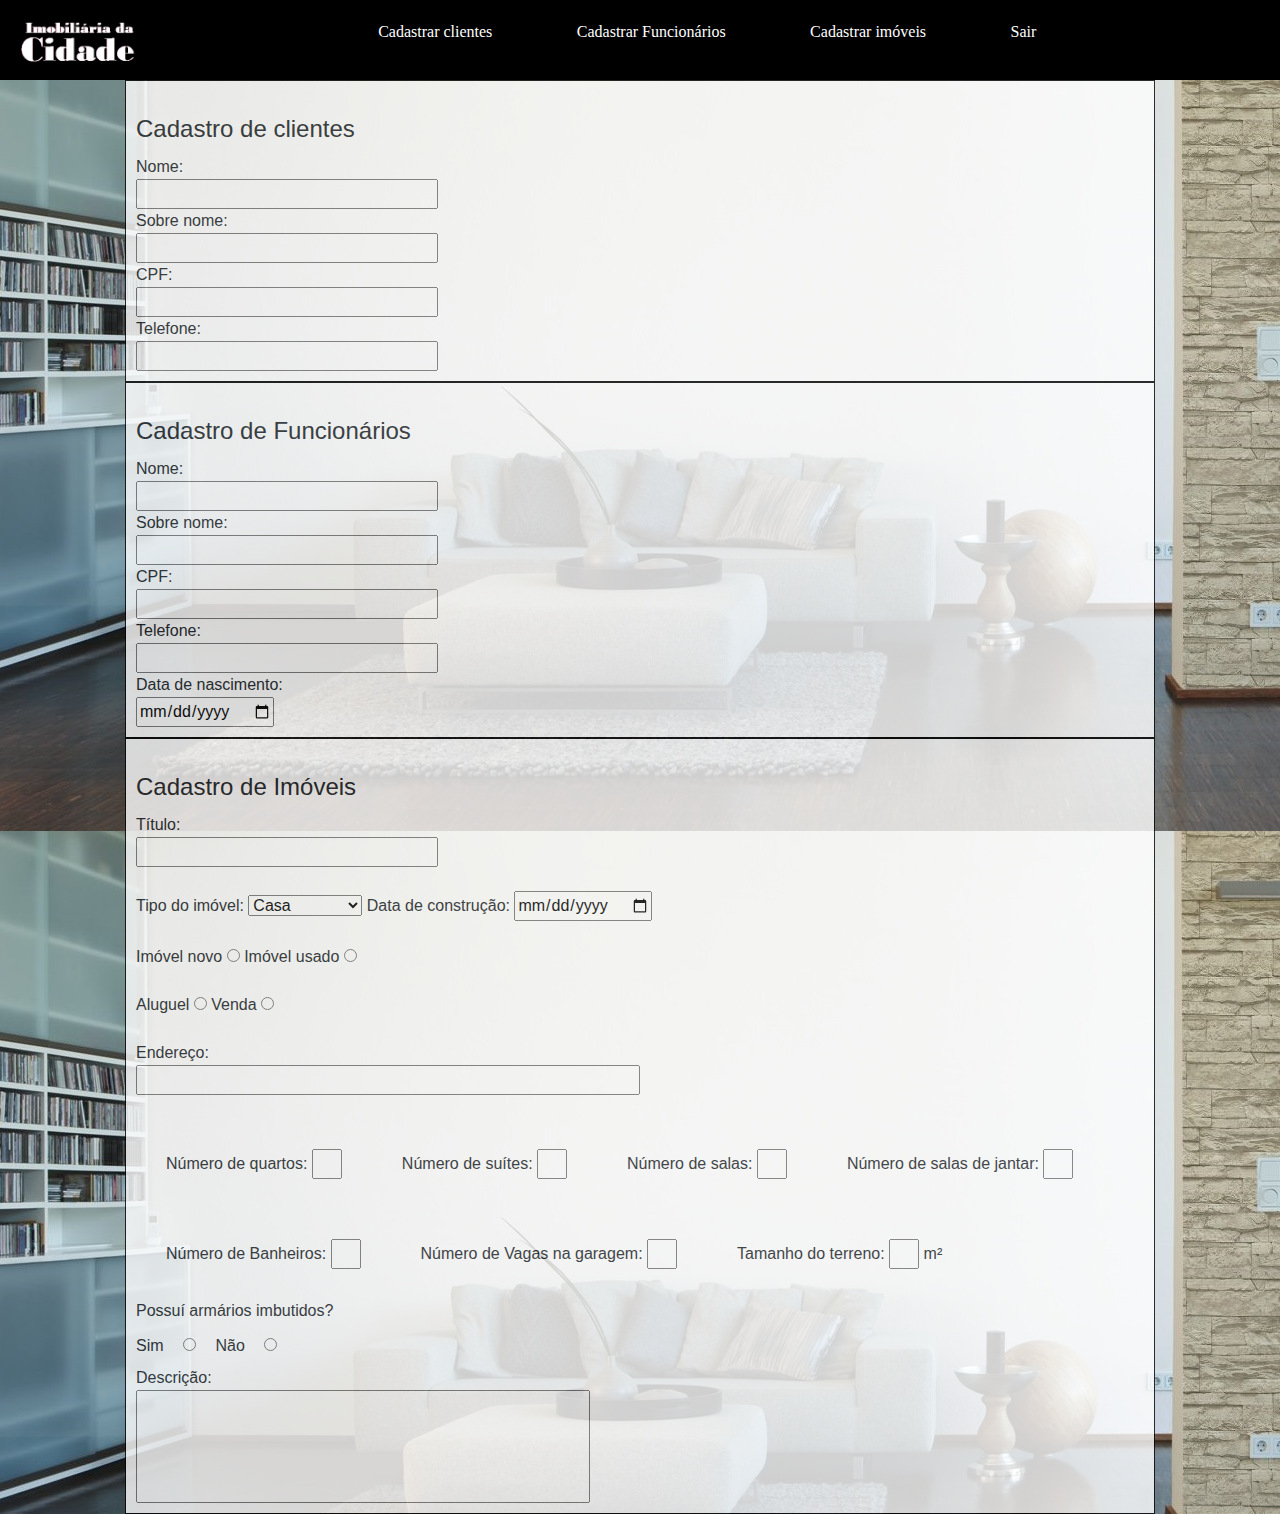
==== acessoRestrito.html @ 577b759a ".." ====
<!DOCTYPE html>
<html lang="en" xmlns="http://www.w3.org/1999/html" xmlns="http://www.w3.org/1999/html">
<head>
    <meta charset="UTF-8">
    <title>Acesso Liberado</title>
    <meta name="viewport" content="width=device-width, initial-scale=1">
    <link rel="stylesheet" href="https://maxcdn.bootstrapcdn.com/bootstrap/4.1.3/css/bootstrap.min.css">
    <script src="https://ajax.googleapis.com/ajax/libs/jquery/3.3.1/jquery.min.js"></script>
    <script src="https://cdnjs.cloudflare.com/ajax/libs/popper.js/1.14.3/umd/popper.min.js"></script>
    <script src="https://maxcdn.bootstrapcdn.com/bootstrap/4.1.3/js/bootstrap.min.js"></script>
    <link rel="stylesheet" href="css/acessoRestritoCSS.css">
    <link rel="stylesheet" href="css/indexCSS.css">
</head>
<body>
<nav>
    <img src="css/img/Imagem1.png" id="logo">
    <div>
        <thead>
        <tr>
            <th><a href="#clientes">Cadastrar clientes</a></th>
            <th><a href="#funcionarios">Cadastrar Funcionários</a></th>
            <th><a href="#imóveis">Cadastrar imóveis</a></th>
            <th><a href="#">Sair</a></th>
        </tr>
        </thead>
    </div>
</nav>
    <div class="container">
        <div id = "clientes">
            <form action="acessoRestrito.html">
                <fieldset>
                    <legend>Cadastro de clientes</legend>
                    <div>
                        Nome:
                        <br>
                        <input type="text" name="nome" style="width: 30%">
                    </div>
                    <div>
                        Sobre nome:
                        <br>
                        <input type="text" name="sobreNome" style="width: 30%">
                    </div>
                    <div>
                        CPF:
                        <br>
                        <input type="number" name="cpf" style="width: 30%" maxlength="11">
                    </div>
                    <div>
                        Telefone:
                        <br>
                        <input type="tel" name="telefone" style="width: 30%">
                    </div>
                </fieldset>
            </form>
        </div>

            <div id = "funcionarios">
                <form action="acessoRestrito.html">
                    <fieldset>
                        <legend>Cadastro de Funcionários</legend>
                        <div>
                            Nome:
                            <br>
                            <input type="text" name="nome" style="width: 30%">
                        </div>
                        <div>
                            Sobre nome:
                            <br>
                            <input type="text" name="sobreNome" style="width: 30%">
                        </div>
                        <div>
                            CPF:
                            <br>
                            <input type="number" name="cpf" style="width: 30%" maxlength="11">
                        </div>
                        <div>
                            Telefone:
                            <br>
                            <input type="tel" name="telefone" style="width: 30%">
                        </div>
                        <div>
                            Data de nascimento:
                            <br>
                            <input type="date" name="nascimento">
                        </div>
                    </fieldset>
                </form>
            </div>
        <div id = "imóveis">
            <form action="acessoRestrito.html">
                <fieldset>
                    <legend>Cadastro de Imóveis</legend>
                    Título:
                    <br>
                    <input type="text" name="Título" style="width: 30%"> <br>

                    <br>Tipo do imóvel:
                    <select name = "tipoImovel">
                        <option value="casa">Casa</option>
                        <option value="ap">Apartamento</option>
                        <option value="flet">Flet</option>
                    </select>

                    Data de construção: <input type="date" name="data"> <br>

                    <br>Imóvel novo <input type="radio" name="novo">
                    Imóvel usado <input type="radio" name="usado"><br>

                    <br>Aluguel <input type="radio" name="aluguel">
                    Venda <input type="radio" name="venda"><br>

                    <br>Endereço:
                    <br>
                    <input type="text" name="endereco" style="width: 50%"><br>

                    <div style="float: left"><br>
                        <div class="caracteristicas">Número de quartos: <input type="number" max="10" min="0" maxlength="2" name="quartos" style="width: 30px"></div>

                        <div class="caracteristicas">Número de suítes: <input type="number" max="10" min="0" maxlength="2" name="suites" style="width: 30px"></div>

                        <div class="caracteristicas">Número de salas: <input type="number" max="10" min="0" maxlength="2" name="salas" style="width: 30px"></div>

                        <div class="caracteristicas">Número de salas de jantar: <input type="number" max="10" min="0" maxlength="2" name="jantar" style="width: 30px"></div>

                        <div class="caracteristicas">Número de Banheiros: <input type="number" max="10" min="0" maxlength="2" name="banheiros" style="width: 30px"></div>

                        <div class="caracteristicas">Número de Vagas na garagem: <input type="number" max="10" min="0" maxlength="2" name="garagem" style="width: 30px"></div>

                        <div class="caracteristicas">Tamanho do terreno: <input type="number" max="10" min="0" maxlength="4" name="terreno" style="width: 30px"> m²</div>
                    </div><br>

                    Possuí armários imbutidos?
                    <br>
                    Sim <input type="radio" name="sim" class="armarios">
                    Não <input type="radio" name="nao" class="armarios"> <br>

                    Descrição:
                    <br>
                    <input type="text" name="descricao" style="width: 45%; height: 3cm">

                </fieldset>
            </form>
        </div>
    </div>
</body>
</html>
---- css/acessoRestritoCSS.css ----
fieldset{
    margin-top: 20px;
}

#clientes, #funcionarios, #imóveis{
    background-color: white;
    opacity: 0.8;
    margin: 0px 40px;
    padding: 10px;
    height: auto;
    overflow: auto;
    border: 1px solid black;
    float: bottom;
}

.caracteristicas{
    margin: 30px;
    float: left;
}

.armarios{
    margin: 15px;
}
---- css/indexCSS.css ----
body{
    background-image: url("img/parede_8.jpg");
    background-size: auto;
    background-repeat: repeat;
}

nav{
    width: 100%;
    height: 80px;
    background-color: black;
    padding: 20px;
}


#logo{
    text-align: left;
    height: 50px;
    float: left;
    margin: 0px 200px 0px 0px;
}


a{
    color: white;
    font-family: Calibri;
    padding: 40px;
    text-decoration: none;
}
a:visited{
    color: aqua;
    text-decoration: none;
}

a:hover{
    font-weight: bold;
    text-decoration: underline;
}

a:active{
    color: lightpink;
    text-decoration: none;
}

.valores, .missao, .boasVindas{
    background-color: white;
    opacity: 0.8;
    margin: 0px 40px;
    padding: 10px;
    height: auto;
    overflow: auto;
    border: 1px solid black;
    float: bottom;
}


div.body{
    background-color: white;
}
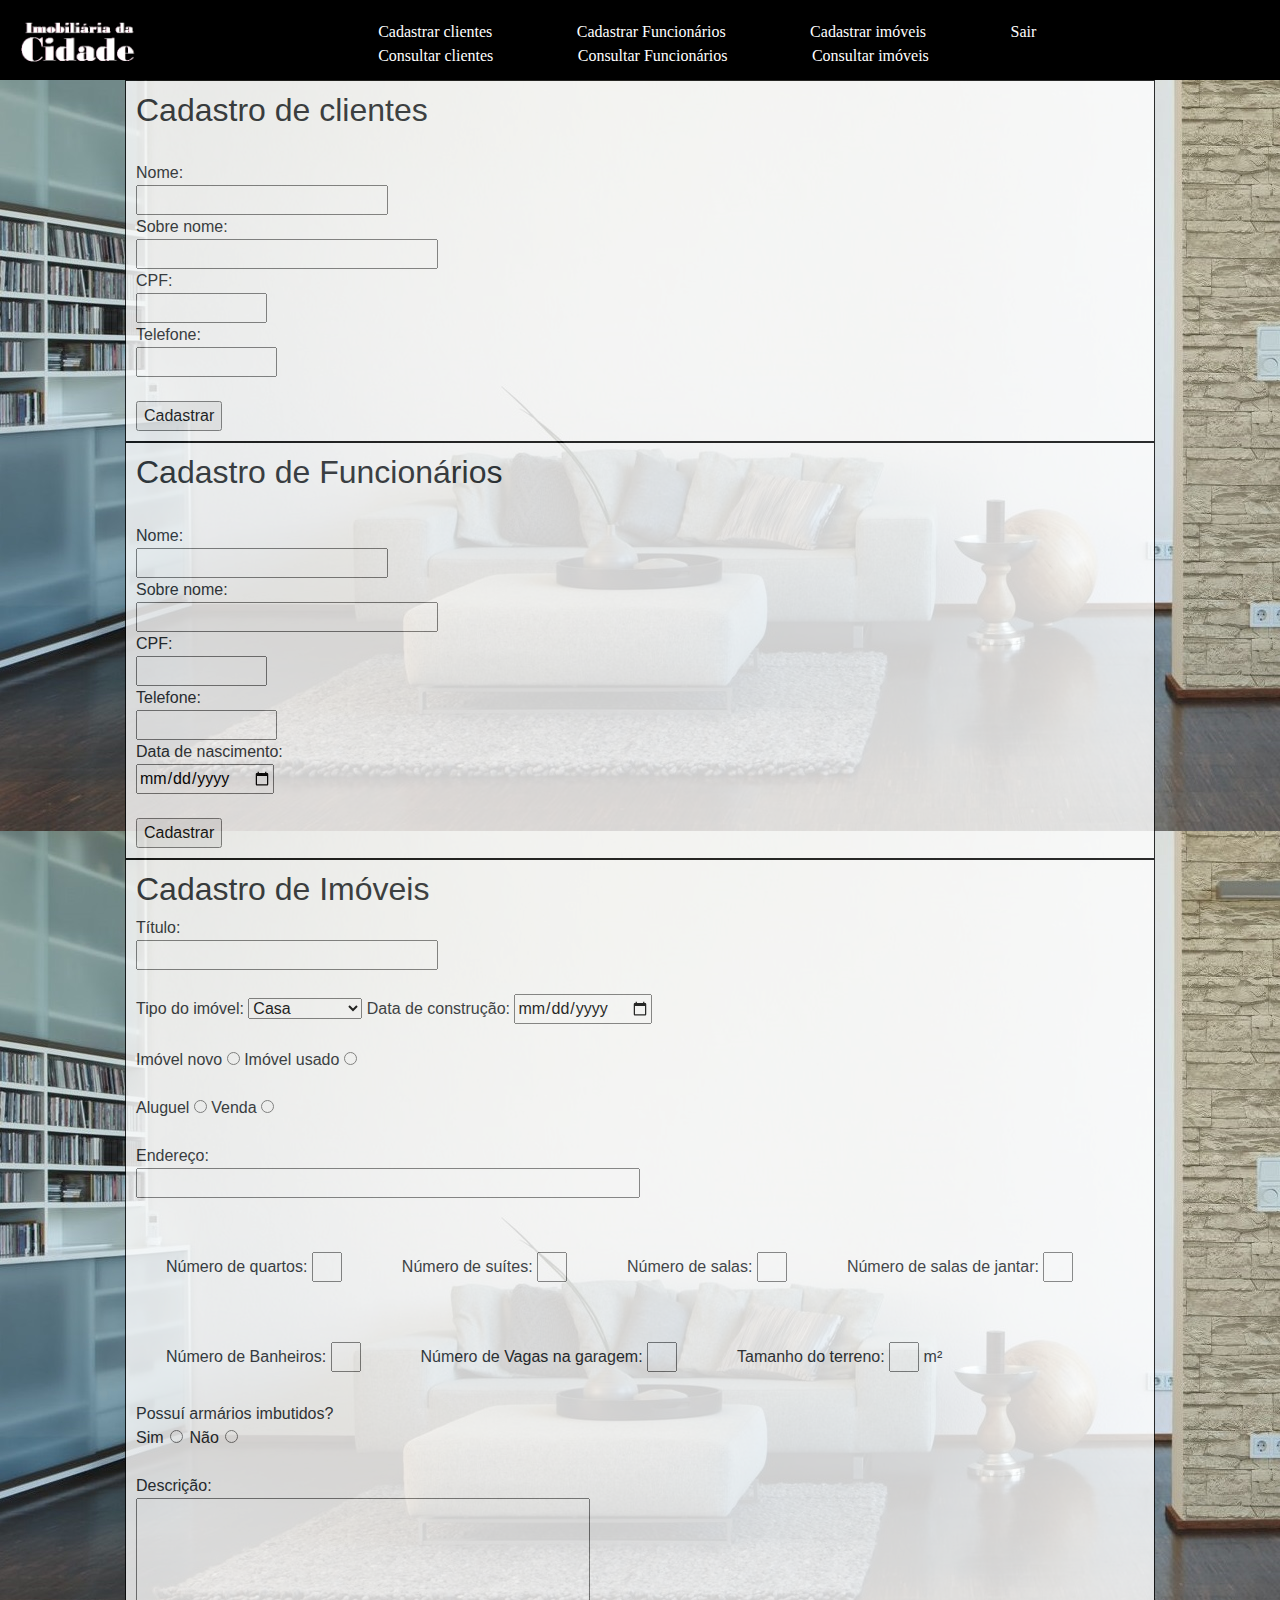
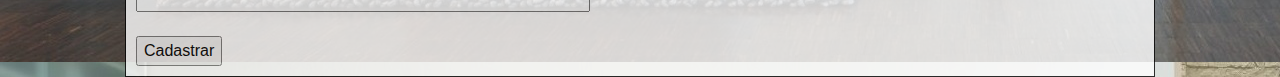
==== commit 19d70bfe: "Tela de login e acesso restrito prontas" ====
--- a/acessoRestrito.html
+++ b/acessoRestrito.html
@@ -10,6 +10,7 @@
     <script src="https://maxcdn.bootstrapcdn.com/bootstrap/4.1.3/js/bootstrap.min.js"></script>
     <link rel="stylesheet" href="css/acessoRestritoCSS.css">
     <link rel="stylesheet" href="css/indexCSS.css">
+    <script src = "jQuery/animations.js"></script>
 </head>
 <body>
 <nav>
@@ -17,129 +18,118 @@
     <div>
         <thead>
         <tr>
-            <th><a href="#clientes">Cadastrar clientes</a></th>
-            <th><a href="#funcionarios">Cadastrar Funcionários</a></th>
-            <th><a href="#imóveis">Cadastrar imóveis</a></th>
-            <th><a href="#">Sair</a></th>
+            <th><a href="#clientes" id="linkClientes">Cadastrar clientes</a></th>
+            <th><a href="#funcionarios" id="linkFuncionarios">Cadastrar Funcionários</a></th>
+            <th><a href="#imóveis" id="linkImoveis">Cadastrar imóveis</a></th>
+            <th><a href="#">Sair</a></th><br>
+        </tr>
+        <tr>
+            <th><a href="#">Consultar clientes</a></th>
+            <th><a href="#">Consultar Funcionários</a></th>
+            <th><a href="#">Consultar imóveis</a></th>
         </tr>
         </thead>
     </div>
 </nav>
     <div class="container">
         <div id = "clientes">
-            <form action="acessoRestrito.html">
-                <fieldset>
-                    <legend>Cadastro de clientes</legend>
-                    <div>
-                        Nome:
-                        <br>
-                        <input type="text" name="nome" style="width: 30%">
-                    </div>
-                    <div>
-                        Sobre nome:
-                        <br>
-                        <input type="text" name="sobreNome" style="width: 30%">
-                    </div>
-                    <div>
-                        CPF:
-                        <br>
-                        <input type="number" name="cpf" style="width: 30%" maxlength="11">
-                    </div>
-                    <div>
-                        Telefone:
-                        <br>
-                        <input type="tel" name="telefone" style="width: 30%">
-                    </div>
-                </fieldset>
-            </form>
+            <h2>Cadastro de clientes</h2><br>
+
+            Nome:
+            <br>
+            <input type="text" name="nome" style="width:25%"><br>
+
+            Sobre nome:
+            <br>
+            <input type="text" name="sobreNome" style="width: 30%"><br>
+
+            CPF:
+            <br>
+            <input type="number" name="cpf" style="width: 13%" maxlength="11"><br>
+
+            Telefone:
+            <br>
+            <input type="tel" name="telefone" maxlength="12" style="width: 14%"><br>
+
+            <br><input type="submit" value="Cadastrar">
         </div>
 
-            <div id = "funcionarios">
-                <form action="acessoRestrito.html">
-                    <fieldset>
-                        <legend>Cadastro de Funcionários</legend>
-                        <div>
-                            Nome:
-                            <br>
-                            <input type="text" name="nome" style="width: 30%">
-                        </div>
-                        <div>
-                            Sobre nome:
-                            <br>
-                            <input type="text" name="sobreNome" style="width: 30%">
-                        </div>
-                        <div>
-                            CPF:
-                            <br>
-                            <input type="number" name="cpf" style="width: 30%" maxlength="11">
-                        </div>
-                        <div>
-                            Telefone:
-                            <br>
-                            <input type="tel" name="telefone" style="width: 30%">
-                        </div>
-                        <div>
-                            Data de nascimento:
-                            <br>
-                            <input type="date" name="nascimento">
-                        </div>
-                    </fieldset>
-                </form>
-            </div>
+        <div id = "funcionarios">
+            <h2>Cadastro de Funcionários</h2><br>
+
+            Nome:
+            <br>
+            <input type="text" name="nome" style="width: 25%"><br>
+
+            Sobre nome:
+            <br>
+            <input type="text" name="sobreNome" style="width: 30%"><br>
+
+            CPF:
+            <br>
+            <input type="number" name="cpf" style="width: 13%" maxlength="11"><br>
+
+            Telefone:
+            <br>
+            <input type="tel" name="telefone" maxlength="12" style="width: 14%"><br>
+
+            Data de nascimento:
+            <br>
+            <input type="date" name="nascimento"><br>
+
+            <br><input type="submit" value="Cadastrar">
+        </div>
+
         <div id = "imóveis">
-            <form action="acessoRestrito.html">
-                <fieldset>
-                    <legend>Cadastro de Imóveis</legend>
-                    Título:
-                    <br>
-                    <input type="text" name="Título" style="width: 30%"> <br>
+            <h2>Cadastro de Imóveis</h2>
+            Título:
+            <br>
+            <input type="text" name="Título" style="width: 30%"> <br>
 
-                    <br>Tipo do imóvel:
-                    <select name = "tipoImovel">
-                        <option value="casa">Casa</option>
-                        <option value="ap">Apartamento</option>
-                        <option value="flet">Flet</option>
-                    </select>
+            <br>Tipo do imóvel:
+            <select name = "tipoImovel">
+                <option value="casa">Casa</option>
+                <option value="ap">Apartamento</option>
+                <option value="flet">Flet</option>
+            </select>
 
-                    Data de construção: <input type="date" name="data"> <br>
+            Data de construção: <input type="date" name="data"> <br>
 
-                    <br>Imóvel novo <input type="radio" name="novo">
-                    Imóvel usado <input type="radio" name="usado"><br>
+            <br>Imóvel novo <input type="radio" name="novo">
+            Imóvel usado <input type="radio" name="usado"><br>
 
-                    <br>Aluguel <input type="radio" name="aluguel">
-                    Venda <input type="radio" name="venda"><br>
+            <br>Aluguel <input type="radio" name="aluguel">
+            Venda <input type="radio" name="venda"><br>
 
-                    <br>Endereço:
-                    <br>
-                    <input type="text" name="endereco" style="width: 50%"><br>
+            <br>Endereço:
+            <br>
+            <input type="text" name="endereco" style="width: 50%">
 
-                    <div style="float: left"><br>
-                        <div class="caracteristicas">Número de quartos: <input type="number" max="10" min="0" maxlength="2" name="quartos" style="width: 30px"></div>
+            <div style="float: left"><br>
+                <div class="caracteristicas">Número de quartos: <input type="number" max="10" min="0" maxlength="2" name="quartos" style="width: 30px"></div>
 
-                        <div class="caracteristicas">Número de suítes: <input type="number" max="10" min="0" maxlength="2" name="suites" style="width: 30px"></div>
+                <div class="caracteristicas">Número de suítes: <input type="number" max="10" min="0" maxlength="2" name="suites" style="width: 30px"></div>
 
-                        <div class="caracteristicas">Número de salas: <input type="number" max="10" min="0" maxlength="2" name="salas" style="width: 30px"></div>
+                <div class="caracteristicas">Número de salas: <input type="number" max="10" min="0" maxlength="2" name="salas" style="width: 30px"></div>
 
-                        <div class="caracteristicas">Número de salas de jantar: <input type="number" max="10" min="0" maxlength="2" name="jantar" style="width: 30px"></div>
+                <div class="caracteristicas">Número de salas de jantar: <input type="number" max="10" min="0" maxlength="2" name="jantar" style="width: 30px"></div>
 
-                        <div class="caracteristicas">Número de Banheiros: <input type="number" max="10" min="0" maxlength="2" name="banheiros" style="width: 30px"></div>
+                <div class="caracteristicas">Número de Banheiros: <input type="number" max="10" min="0" maxlength="2" name="banheiros" style="width: 30px"></div>
 
-                        <div class="caracteristicas">Número de Vagas na garagem: <input type="number" max="10" min="0" maxlength="2" name="garagem" style="width: 30px"></div>
+                <div class="caracteristicas">Número de Vagas na garagem: <input type="number" max="10" min="0" maxlength="2" name="garagem" style="width: 30px"></div>
 
-                        <div class="caracteristicas">Tamanho do terreno: <input type="number" max="10" min="0" maxlength="4" name="terreno" style="width: 30px"> m²</div>
-                    </div><br>
+                <div class="caracteristicas">Tamanho do terreno: <input type="number" max="10" min="0" maxlength="4" name="terreno" style="width: 30px"> m²</div>
+            </div><br>
 
-                    Possuí armários imbutidos?
-                    <br>
-                    Sim <input type="radio" name="sim" class="armarios">
-                    Não <input type="radio" name="nao" class="armarios"> <br>
+            Possuí armários imbutidos?
+            <br>
+            Sim <input type="radio" name="sim" class="armarios">
+            Não <input type="radio" name="nao" class="armarios"> <br><br>
 
-                    Descrição:
-                    <br>
-                    <input type="text" name="descricao" style="width: 45%; height: 3cm">
-
-                </fieldset>
-            </form>
+            Descrição:
+            <br>
+            <input type="text" name="descricao" style="width: 45%; height: 3cm"><br>
+            <br><input type="submit" value="Cadastrar">
         </div>
     </div>
 </body>
--- a/css/acessoRestritoCSS.css
+++ b/css/acessoRestritoCSS.css
@@ -19,5 +19,5 @@
 }
 
 .armarios{
-    margin: 15px;
+    margin: 2px;
 }
--- a/css/indexCSS.css
+++ b/css/indexCSS.css
@@ -26,10 +26,7 @@
     padding: 40px;
     text-decoration: none;
 }
-a:visited{
-    color: aqua;
-    text-decoration: none;
-}
+
 
 a:hover{
     font-weight: bold;
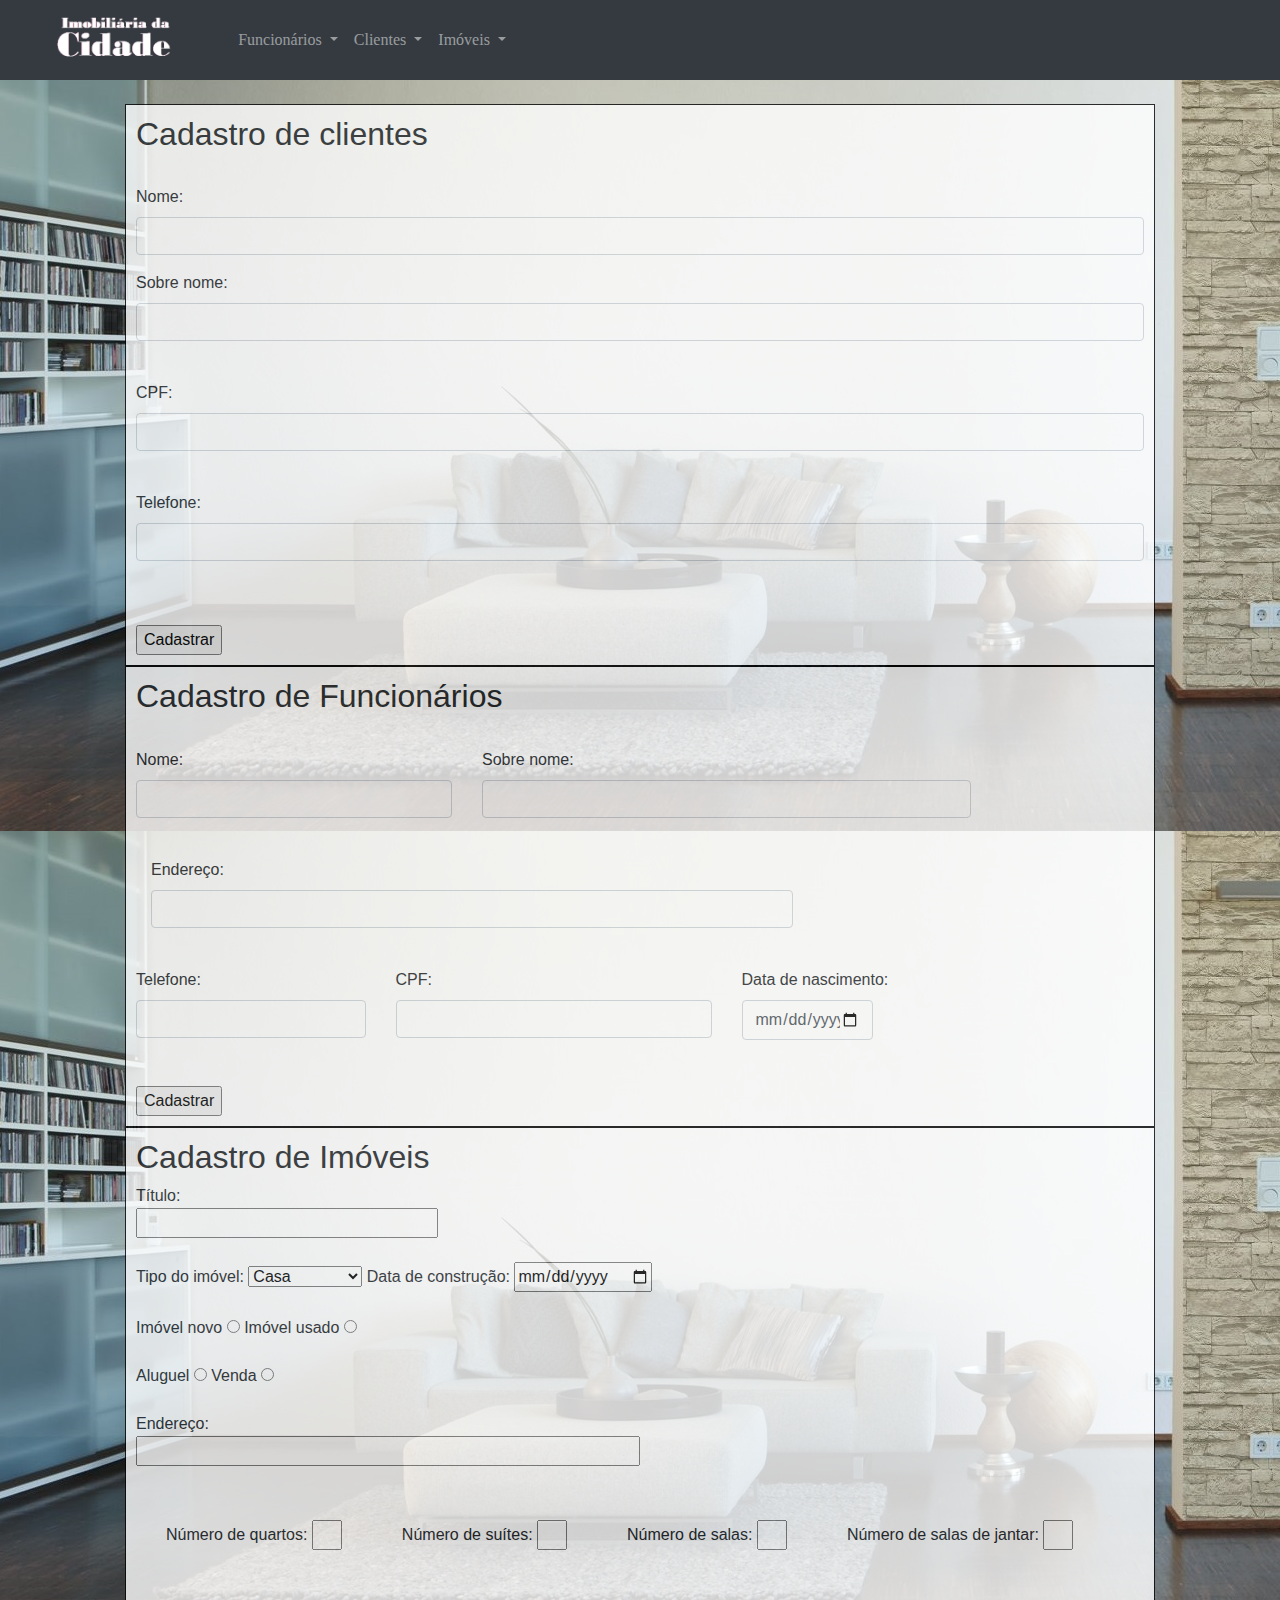
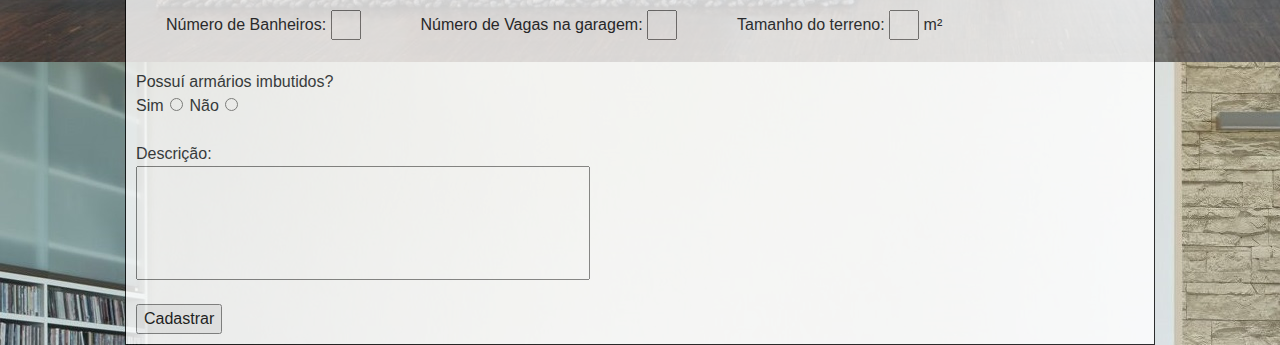
==== commit a71d79ac: "..." ====
--- a/acessoRestrito.html
+++ b/acessoRestrito.html
@@ -3,81 +3,131 @@
 <head>
     <meta charset="UTF-8">
     <title>Acesso Liberado</title>
+    <!--Partes Bootstrap-->
     <meta name="viewport" content="width=device-width, initial-scale=1">
     <link rel="stylesheet" href="https://maxcdn.bootstrapcdn.com/bootstrap/4.1.3/css/bootstrap.min.css">
     <script src="https://ajax.googleapis.com/ajax/libs/jquery/3.3.1/jquery.min.js"></script>
     <script src="https://cdnjs.cloudflare.com/ajax/libs/popper.js/1.14.3/umd/popper.min.js"></script>
     <script src="https://maxcdn.bootstrapcdn.com/bootstrap/4.1.3/js/bootstrap.min.js"></script>
+
+    <!--Partes css-->
     <link rel="stylesheet" href="css/acessoRestritoCSS.css">
     <link rel="stylesheet" href="css/indexCSS.css">
+
+    <!--Partes JS-->
     <script src = "jQuery/animations.js"></script>
 </head>
 <body>
-<nav>
-    <img src="css/img/Imagem1.png" id="logo">
-    <div>
-        <thead>
-        <tr>
-            <th><a href="#clientes" id="linkClientes">Cadastrar clientes</a></th>
-            <th><a href="#funcionarios" id="linkFuncionarios">Cadastrar Funcionários</a></th>
-            <th><a href="#imóveis" id="linkImoveis">Cadastrar imóveis</a></th>
-            <th><a href="#">Sair</a></th><br>
-        </tr>
-        <tr>
-            <th><a href="#">Consultar clientes</a></th>
-            <th><a href="#">Consultar Funcionários</a></th>
-            <th><a href="#">Consultar imóveis</a></th>
-        </tr>
-        </thead>
+<nav class="navbar navbar-expand-md bg-dark navbar-dark">
+    <a class="navbar-brand" href="#">
+        <img src="css/img/Imagem1.png" alt="" id="logo">
+    </a>
+    <button class="navbar-toggler" type="button" data-toggle="collapse" data-target="#collapsibleNavbar">
+        <span class="navbar-toggler-icon"></span>
+    </button>
+    <div class="collapse navbar-collapse" id="navbarSupportedContent">
+        <ul class="navbar-nav mr-auto">
+            <li class="nav-item dropdown">
+                <a class="nav-link dropdown-toggle" href="#" id="navbarDropdown" role="button" data-toggle="dropdown" aria-haspopup="true" aria-expanded="false">
+                    Funcionários
+                </a>
+                <div class="dropdown-menu" aria-labelledby="navbarDropdown">
+                    <a class="dropdown-item" href="#">Action</a>
+                    <a class="dropdown-item" href="#">Another action</a>
+                    <div class="dropdown-divider"></div>
+                    <a class="dropdown-item" href="#">Something else here</a>
+                </div>
+            </li>
+            <li class="nav-item dropdown">
+                <a class="nav-link dropdown-toggle" href="#" id="navbarDropdown" role="button" data-toggle="dropdown" aria-haspopup="true" aria-expanded="false">
+                    Clientes
+                </a>
+                <div class="dropdown-menu" aria-labelledby="navbarDropdown">
+                    <a class="dropdown-item" href="#">Action</a>
+                    <a class="dropdown-item" href="#">Another action</a>
+                    <div class="dropdown-divider"></div>
+                    <a class="dropdown-item" href="#">Something else here</a>
+                </div>
+            </li>
+            <li class="nav-item dropdown">
+                <a class="nav-link dropdown-toggle" href="#" id="navbarDropdown" role="button" data-toggle="dropdown" aria-haspopup="true" aria-expanded="false">
+                    Imóveis
+                </a>
+                <div class="dropdown-menu" aria-labelledby="navbarDropdown">
+                    <a class="dropdown-item" href="#">Action</a>
+                    <a class="dropdown-item" href="#">Another action</a>
+                    <div class="dropdown-divider"></div>
+                    <a class="dropdown-item" href="#">Something else here</a>
+                </div>
+            </li>
+        </ul>
     </div>
 </nav>
-    <div class="container">
+<br>
+<div class="container">
         <div id = "clientes">
+            <span class="glyphicon glyphicon-log-out"></span>
             <h2>Cadastro de clientes</h2><br>
 
-            Nome:
-            <br>
-            <input type="text" name="nome" style="width:25%"><br>
+            <div class="form-group">
+                <label for="nome">Nome:</label>
+                <input type="text" class="form-control" id="nome" name="nome">
+            </div>
 
-            Sobre nome:
-            <br>
-            <input type="text" name="sobreNome" style="width: 30%"><br>
+            <div class="form-group">
+                <label for ="sobreNome">Sobre nome:</label>
+                <input type="text" class="form-control" name="sobreNome"  id="sobreNome"><br>
+            </div>
 
-            CPF:
-            <br>
-            <input type="number" name="cpf" style="width: 13%" maxlength="11"><br>
+            <div class="form-group">
+                <label for="cpf">CPF:</label>
+                <input type="number" class="form-control" name="cpf" id="cpf" maxlength="11"><br>
+            </div>
 
-            Telefone:
-            <br>
-            <input type="tel" name="telefone" maxlength="12" style="width: 14%"><br>
+            <div class="form-group">
+                <label for="telefone">Telefone:</label>
+                <input type="tel" class="form-control" id="telefone" name="telefone" maxlength="12"><br>
+            </div>
 
             <br><input type="submit" value="Cadastrar">
         </div>
 
         <div id = "funcionarios">
             <h2>Cadastro de Funcionários</h2><br>
+            <div class="row">
+                <div class="form-group col-md-4">
+                    <label for="nomeFuncionario">Nome:</label>
+                    <input type="text" class="form-control" id="nomeFuncionario" name="nome"><br>
+                </div>
 
-            Nome:
-            <br>
-            <input type="text" name="nome" style="width: 25%"><br>
+                <div class="form-group col-md-6">
+                    <label for="sobreNomeFuncionario">Sobre nome:</label>
+                    <input type="text" class="form-control" id= "sobreNomeFuncionario" name="sobreNome"><br>
+                </div>
+            </div>
 
-            Sobre nome:
-            <br>
-            <input type="text" name="sobreNome" style="width: 30%"><br>
+            <div class="form-group col-md-8">
+                <label for="endFuncionario">Endereço:</label>
+                <input type="text" class="form-control" id="endFuncionario" name="nome"><br>
+            </div>
 
-            CPF:
-            <br>
-            <input type="number" name="cpf" style="width: 13%" maxlength="11"><br>
+            <div class="row">
+                <div class="form-group col-md-3">
+                    <label for="telefoneFuncionario">Telefone:</label>
+                    <input type="tel" name="telefone" class="form-control" id="telefoneFuncionario" maxlength="12">
+                </div>
 
-            Telefone:
-            <br>
-            <input type="tel" name="telefone" maxlength="12" style="width: 14%"><br>
+                <div class="formm-group col-md-4">
+                    <label for="cpfFuncionario">CPF:</label>
+                    <input type="number" name="cpf" id="cpfFuncionario" class="form-control" maxlength="11"><br>
+                </div>
 
-            Data de nascimento:
-            <br>
-            <input type="date" name="nascimento"><br>
-
-            <br><input type="submit" value="Cadastrar">
+                <div class="form-group col-md-4">
+                    <label for="nascimento">Data de nascimento:</label>
+                    <input type="date" class="form-control col-md-5" id="nascimento" name="nascimento">
+                </div>
+            </div>
+                <br><input type="submit" value="Cadastrar">
         </div>
 
         <div id = "imóveis">
--- a/css/acessoRestritoCSS.css
+++ b/css/acessoRestritoCSS.css
@@ -1,5 +1,23 @@
 fieldset{
     margin-top: 20px;
+}
+
+a{
+    color: white;
+    font-family: Calibri;
+    padding: 40px;
+    text-decoration: none;
+}
+
+
+a:hover{
+    font-weight: bold;
+    text-decoration: underline;
+}
+
+a:active{
+    color: lightpink;
+    text-decoration: none;
 }
 
 #clientes, #funcionarios, #imóveis{
@@ -13,6 +31,10 @@
     float: bottom;
 }
 
+#myNavbar{
+    text-align: center;
+}
+
 .caracteristicas{
     margin: 30px;
     float: left;
@@ -21,3 +43,4 @@
 .armarios{
     margin: 2px;
 }
+
--- a/css/indexCSS.css
+++ b/css/indexCSS.css
@@ -16,7 +16,7 @@
     text-align: left;
     height: 50px;
     float: left;
-    margin: 0px 200px 0px 0px;
+    margin: auto;
 }
 
 
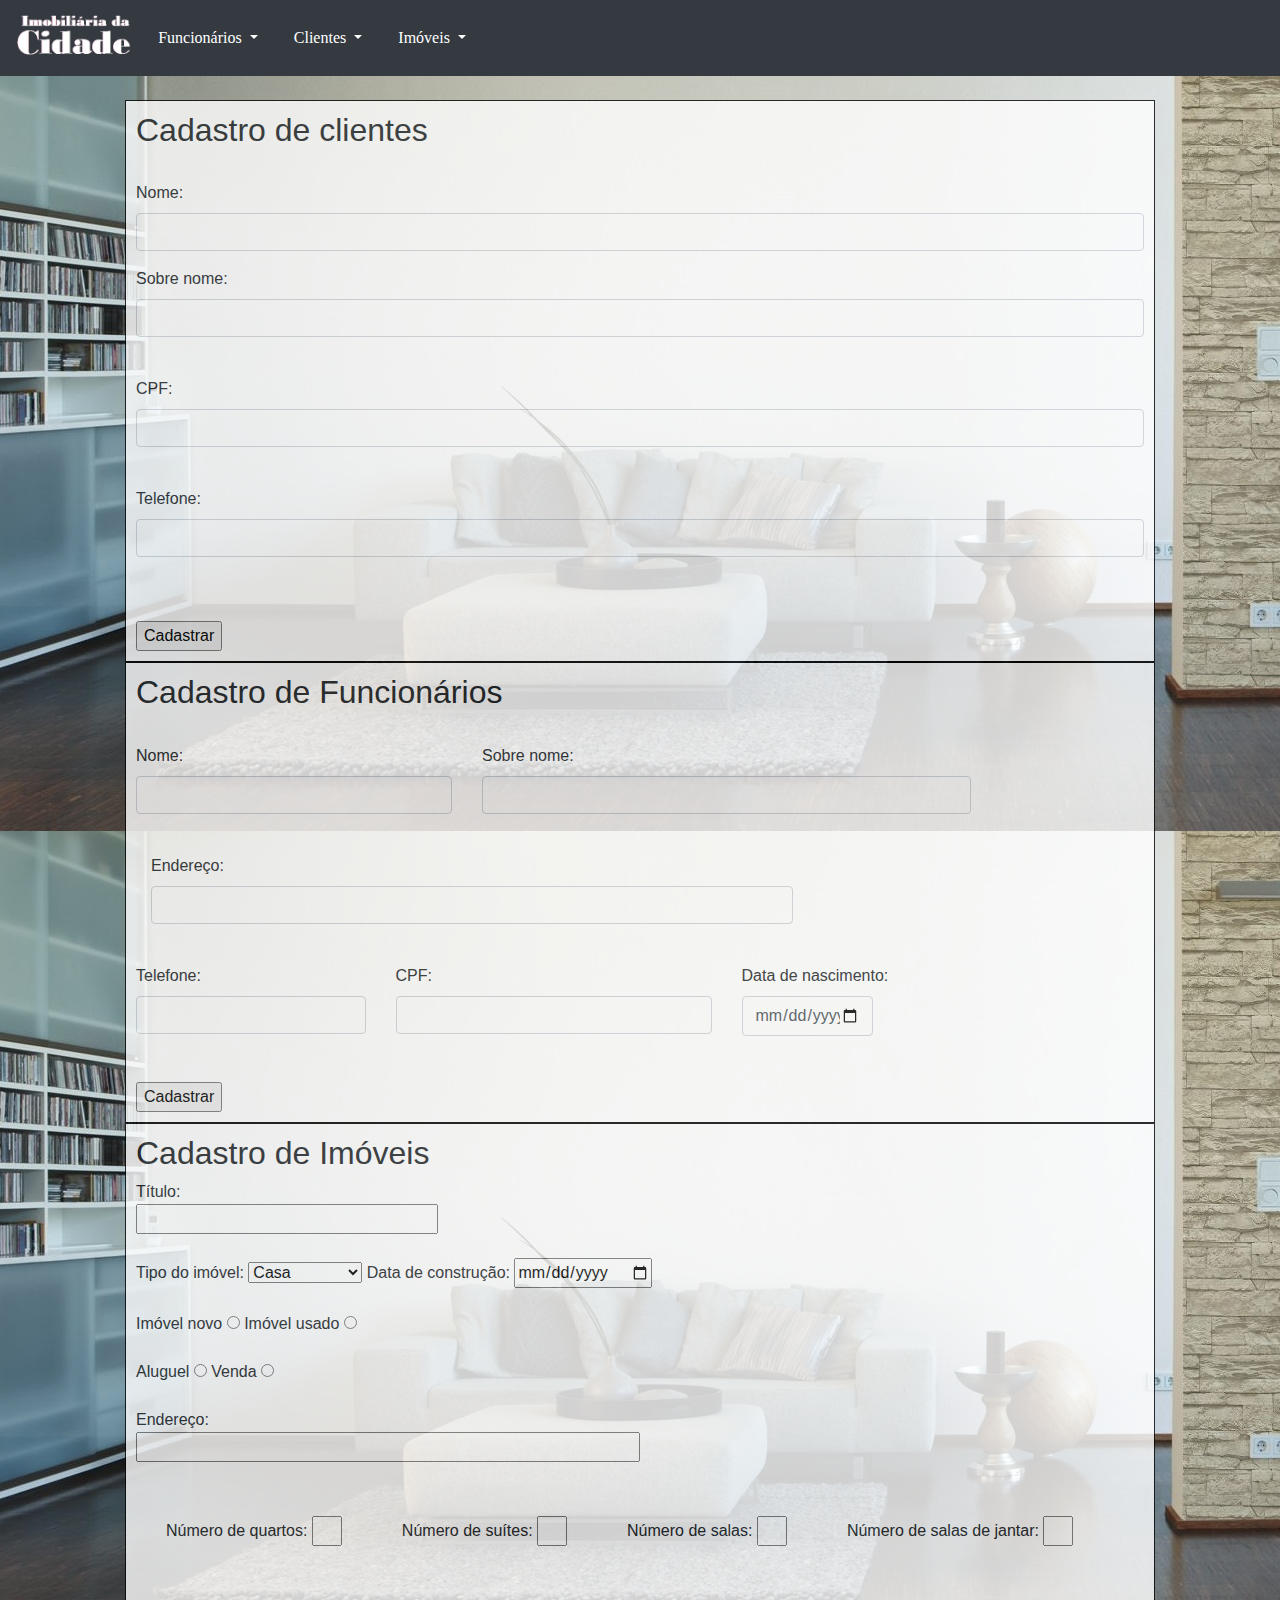
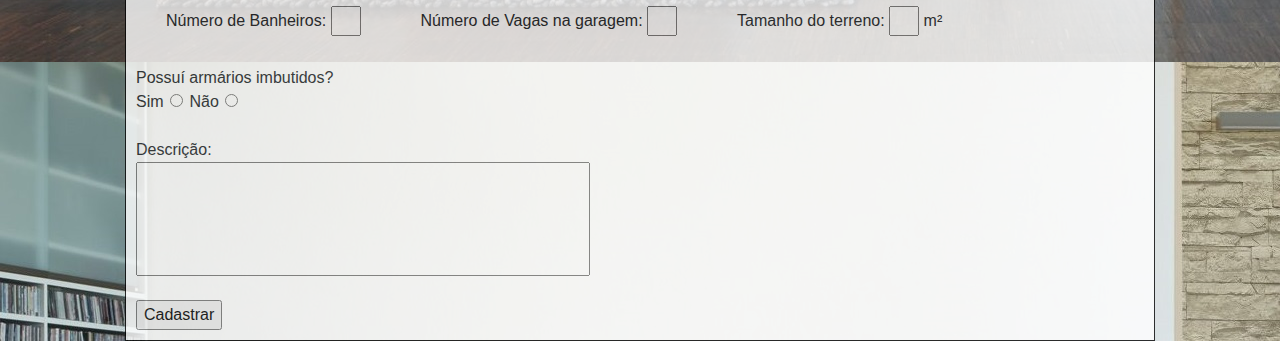
==== commit c12292f4: "Menu Bootstrap 4" ====
--- a/acessoRestrito.html
+++ b/acessoRestrito.html
@@ -22,8 +22,8 @@
     <a class="navbar-brand" href="#">
         <img src="css/img/Imagem1.png" alt="" id="logo">
     </a>
-    <button class="navbar-toggler" type="button" data-toggle="collapse" data-target="#collapsibleNavbar">
-        <span class="navbar-toggler-icon"></span>
+    <button class="navbar-toggler" type="button" data-toggle="collapse" data-target="#navbarSupportedContent" aria-controls="navbarSupportedContent" aria-expanded="false" aria-label="Toggle navigation">
+      <span class="navbar-toggler-icon"></span>
     </button>
     <div class="collapse navbar-collapse" id="navbarSupportedContent">
         <ul class="navbar-nav mr-auto">
@@ -183,4 +183,4 @@
         </div>
     </div>
 </body>
-</html>+</html>
--- a/css/indexCSS.css
+++ b/css/indexCSS.css
@@ -5,12 +5,27 @@
 }
 
 nav{
-    width: 100%;
-    height: 80px;
+    /* width: 100%; */
+    /* height: 80px; */
     background-color: black;
-    padding: 20px;
+    /* padding: 20px; */
 }
 
+.navbar-brand{
+  padding: 5px 0px;
+}
+
+.nav-item{
+  margin-right: 20px;
+}
+
+.navbar-dark .navbar-nav .nav-link {
+  color: #FFF;
+}
+
+.navbar-dark .navbar-nav .nav-link:hover {
+  color: #FFF;
+}
 
 #logo{
     text-align: left;
@@ -52,4 +67,4 @@
 
 div.body{
     background-color: white;
-}+}
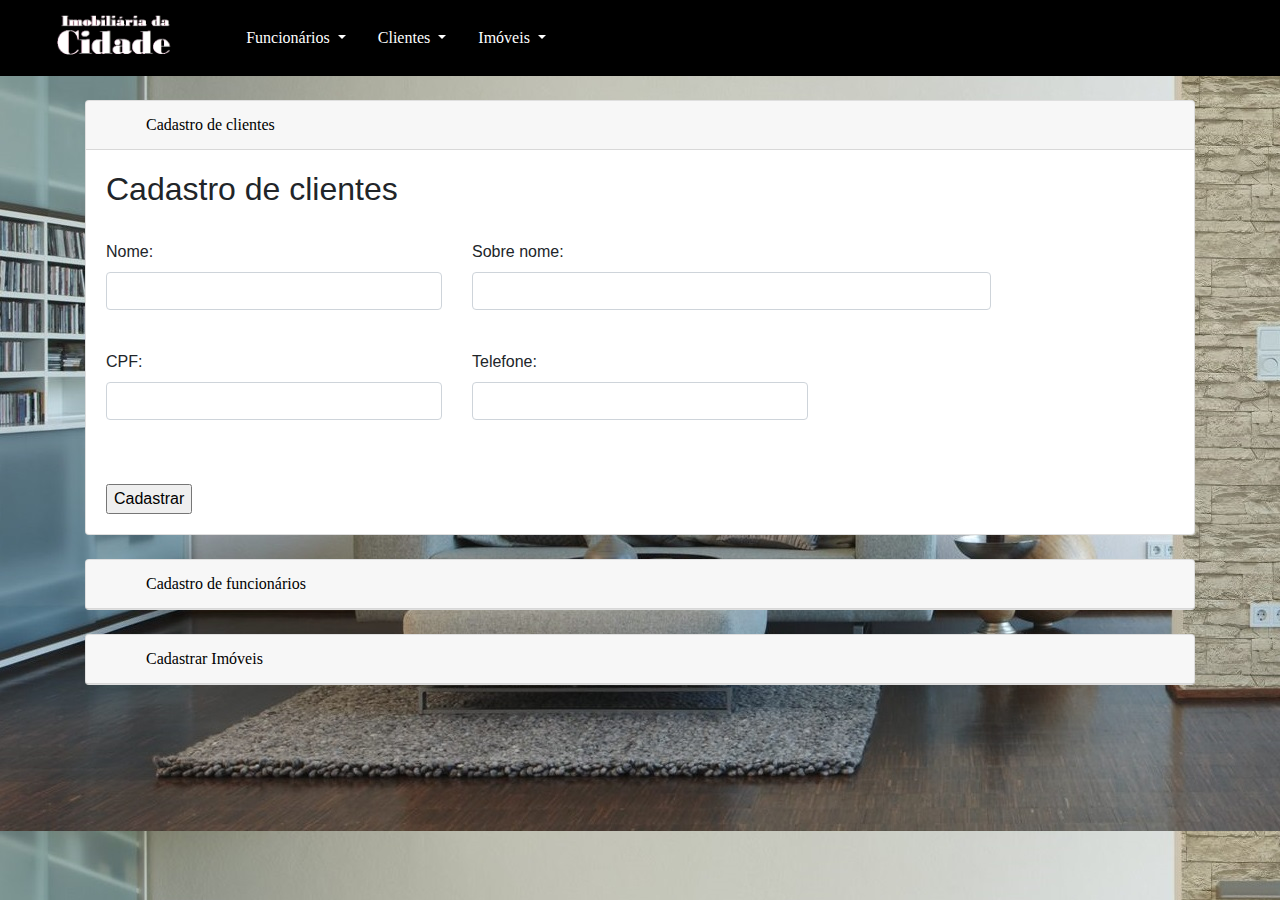
==== commit 1734992b: "..." ====
--- a/acessoRestrito.html
+++ b/acessoRestrito.html
@@ -18,169 +18,247 @@
     <script src = "jQuery/animations.js"></script>
 </head>
 <body>
-<nav class="navbar navbar-expand-md bg-dark navbar-dark">
+<nav class="navbar navbar-expand-lg bg-black navbar-dark">
     <a class="navbar-brand" href="#">
         <img src="css/img/Imagem1.png" alt="" id="logo">
     </a>
-    <button class="navbar-toggler" type="button" data-toggle="collapse" data-target="#navbarSupportedContent" aria-controls="navbarSupportedContent" aria-expanded="false" aria-label="Toggle navigation">
-      <span class="navbar-toggler-icon"></span>
+    <button class="navbar-toggler" type="button" data-toggle="collapse" data-target="#collapsibleNavbar">
+        <span class="navbar-toggler-icon"></span>
     </button>
     <div class="collapse navbar-collapse" id="navbarSupportedContent">
-        <ul class="navbar-nav mr-auto">
-            <li class="nav-item dropdown">
-                <a class="nav-link dropdown-toggle" href="#" id="navbarDropdown" role="button" data-toggle="dropdown" aria-haspopup="true" aria-expanded="false">
-                    Funcionários
-                </a>
-                <div class="dropdown-menu" aria-labelledby="navbarDropdown">
-                    <a class="dropdown-item" href="#">Action</a>
-                    <a class="dropdown-item" href="#">Another action</a>
-                    <div class="dropdown-divider"></div>
-                    <a class="dropdown-item" href="#">Something else here</a>
-                </div>
-            </li>
-            <li class="nav-item dropdown">
-                <a class="nav-link dropdown-toggle" href="#" id="navbarDropdown" role="button" data-toggle="dropdown" aria-haspopup="true" aria-expanded="false">
-                    Clientes
-                </a>
-                <div class="dropdown-menu" aria-labelledby="navbarDropdown">
-                    <a class="dropdown-item" href="#">Action</a>
-                    <a class="dropdown-item" href="#">Another action</a>
-                    <div class="dropdown-divider"></div>
-                    <a class="dropdown-item" href="#">Something else here</a>
-                </div>
-            </li>
-            <li class="nav-item dropdown">
-                <a class="nav-link dropdown-toggle" href="#" id="navbarDropdown" role="button" data-toggle="dropdown" aria-haspopup="true" aria-expanded="false">
-                    Imóveis
-                </a>
-                <div class="dropdown-menu" aria-labelledby="navbarDropdown">
-                    <a class="dropdown-item" href="#">Action</a>
-                    <a class="dropdown-item" href="#">Another action</a>
-                    <div class="dropdown-divider"></div>
-                    <a class="dropdown-item" href="#">Something else here</a>
-                </div>
-            </li>
-        </ul>
+        <a class="nav-link dropdown-toggle" href="#" id="navbarDropdownMenuLink" data-toggle="dropdown" aria-haspopup="true" aria-expanded="false">
+            Funcionários
+        </a>
+        <div class="dropdown-menu" aria-labelledby="navbarDropdownMenuLink">
+            <a class="dropdown-item" href="#">Action</a>
+            <a class="dropdown-item" href="#">Another action</a>
+            <a class="dropdown-item" href="#">Something else here</a>
+        </div>
+        <a class="nav-link dropdown-toggle" href="#" id="navbarDropdownMenuLink" data-toggle="dropdown" aria-haspopup="true" aria-expanded="false">
+            Clientes
+        </a>
+        <div class="dropdown-menu" aria-labelledby="navbarDropdownMenuLink">
+            <a class="dropdown-item" href="#">Action</a>
+            <a class="dropdown-item" href="#">Another action</a>
+            <a class="dropdown-item" href="#">Something else here</a>
+        </div>
+        <a class="nav-link dropdown-toggle" href="#" id="navbarDropdownMenuLink" data-toggle="dropdown" aria-haspopup="true" aria-expanded="false">
+            Imóveis
+        </a>
+        <div class="dropdown-menu" aria-labelledby="navbarDropdownMenuLink">
+            <a class="dropdown-item" href="#">Action</a>
+            <a class="dropdown-item" href="#">Another action</a>
+            <a class="dropdown-item" href="#">Something else here</a>
+        </div>
     </div>
 </nav>
 <br>
 <div class="container">
-        <div id = "clientes">
-            <span class="glyphicon glyphicon-log-out"></span>
-            <h2>Cadastro de clientes</h2><br>
-
-            <div class="form-group">
-                <label for="nome">Nome:</label>
-                <input type="text" class="form-control" id="nome" name="nome">
-            </div>
-
-            <div class="form-group">
-                <label for ="sobreNome">Sobre nome:</label>
-                <input type="text" class="form-control" name="sobreNome"  id="sobreNome"><br>
-            </div>
-
-            <div class="form-group">
-                <label for="cpf">CPF:</label>
-                <input type="number" class="form-control" name="cpf" id="cpf" maxlength="11"><br>
-            </div>
-
-            <div class="form-group">
-                <label for="telefone">Telefone:</label>
-                <input type="tel" class="form-control" id="telefone" name="telefone" maxlength="12"><br>
-            </div>
-
-            <br><input type="submit" value="Cadastrar">
-        </div>
-
-        <div id = "funcionarios">
-            <h2>Cadastro de Funcionários</h2><br>
-            <div class="row">
-                <div class="form-group col-md-4">
-                    <label for="nomeFuncionario">Nome:</label>
-                    <input type="text" class="form-control" id="nomeFuncionario" name="nome"><br>
+
+    <div id="accordion">
+
+        <div class="card">
+            <div class="card-header">
+                <a class="card-link" data-toggle="collapse" href="#collapseOne">
+                    Cadastro de clientes
+                </a>
+            </div>
+            <div id="collapseOne" class="collapse show" data-parent="#accordion">
+                <div class="card-body">
+                    <h2>Cadastro de clientes</h2><br>
+                    <div class="row">
+                        <div class="form-group col-md-4">
+                            <label for="nome">Nome:</label>
+                            <input type="text" class="form-control" id="nome" name="nome">
+                        </div>
+
+                        <div class="form-group col-md-6">
+                            <label for ="sobreNome">Sobre nome:</label>
+                            <input type="text" class="form-control" name="sobreNome"  id="sobreNome"><br>
+                        </div>
+                    </div>
+                    <div class="row">
+                        <div class="form-group col-md-4">
+                            <label for="cpf">CPF:</label>
+                            <input type="number" class="form-control" name="cpf" id="cpf" maxlength="11"><br>
+                        </div>
+
+                        <div class="form-group col-md-4">
+                            <label for="telefone">Telefone:</label>
+                            <input type="tel" class="form-control" id="telefone" name="telefone" maxlength="12"><br>
+                        </div>
+                    </div>
+                    <br><input type="submit" value="Cadastrar">
                 </div>
-
-                <div class="form-group col-md-6">
-                    <label for="sobreNomeFuncionario">Sobre nome:</label>
-                    <input type="text" class="form-control" id= "sobreNomeFuncionario" name="sobreNome"><br>
+            </div>
+        </div><br>
+
+        <!--Cadastro de funcionários-->
+        <div class="card">
+            <div class="card-header">
+                <a class="collapsed card-link" data-toggle="collapse" href="#collapseTwo">
+                    Cadastro de funcionários
+                </a>
+            </div>
+            <div id="collapseTwo" class="collapse" data-parent="#accordion">
+                <div class="card-body">
+                    <h2>Cadastro de Funcionários</h2><br>
+                    <div class="row">
+                        <div class="form-group col-md-4">
+                            <label for="nomeFuncionario">Nome:</label>
+                            <input type="text" class="form-control" id="nomeFuncionario" name="nome"><br>
+                        </div>
+
+                        <div class="form-group col-md-6">
+                            <label for="sobreNomeFuncionario">Sobre nome:</label>
+                            <input type="text" class="form-control" id= "sobreNomeFuncionario" name="sobreNome"><br>
+                        </div>
+                    </div>
+
+                    <div class="form-group">
+                        <label for="endFuncionario">Endereço:</label>
+                        <input type="text" class="form-control" id="endFuncionario" name="nome"><br>
+                    </div>
+
+                    <div class="row">
+                        <div class="form-group col-md-3">
+                            <label for="telefoneFuncionario">Telefone:</label>
+                            <input type="tel" name="telefone" class="form-control" id="telefoneFuncionario" maxlength="12">
+                        </div>
+
+                        <div class="formm-group col-md-4">
+                            <label for="cpfFuncionario">CPF:</label>
+                            <input type="number" name="cpf" id="cpfFuncionario" class="form-control" maxlength="11"><br>
+                        </div>
+
+                        <div class="form-group col-md-4">
+                            <label for="nascimento">Data de nascimento:</label>
+                            <input type="date" class="form-control col-md-5" id="nascimento" name="nascimento">
+                        </div>
+                    </div>
+                    <br><input type="submit" value="Cadastrar">
                 </div>
             </div>
-
-            <div class="form-group col-md-8">
-                <label for="endFuncionario">Endereço:</label>
-                <input type="text" class="form-control" id="endFuncionario" name="nome"><br>
-            </div>
-
-            <div class="row">
-                <div class="form-group col-md-3">
-                    <label for="telefoneFuncionario">Telefone:</label>
-                    <input type="tel" name="telefone" class="form-control" id="telefoneFuncionario" maxlength="12">
+        </div><br>
+    <!--Cadastro de imóveis-->
+        <div class="card">
+            <div class="card-header">
+                <a class="collapsed card-link" data-toggle="collapse" href="#collapseThree">
+                    Cadastrar Imóveis
+                </a>
+            </div>
+            <div id="collapseThree" class="collapse" data-parent="#accordion">
+                <div class="card-body">
+                    <h2>Cadastro de Imóveis</h2>
+                    <div class="form-group">
+                        <label for="titulo">Título:</label>
+                        <input type="text"class="form-control" id="titulo" name="titulo">
+                    </div>
+
+                    <div class="form-group">
+                        <label for="tipoImovel">Tipo de imóvel:</label>
+                        <select class="form-control" id="tipoImovel">
+                            <option>Casa</option>
+                            <option>Apartamento</option>
+                            <option>Flet</option>
+                        </select>
+                    </div>
+
+                    <div class = "form-group">
+                        <label for="construcao">Data de construção:</label>
+                        <input type="date" class="form-control mol-md-5" id="construcao" name="construcao">
+                    </div>
+                    <div>
+                        <div class="form-check-inline">
+                            <label class="form-check-label">
+                                <input type="radio" class="form-check-input" value="" name="situacao">Imóvel novo
+                            </label>
+                        </div>
+
+                        <div class="form-check-inline">
+                            <label class="form-check-label">
+                                <input type="radio" class="form-check-input" value="" name="situacao">Imóvel usado
+                            </label>
+                        </div>
+                    </div>
+                    <br>
+                    <div>
+                        <div class="form-check-inline">
+                            <label class="form-check-label">
+                                <input type="checkbox" class="form-check-input" value="" name="aluguel">Aluguel
+                            </label>
+                        </div>
+                        <div class="form-check-inline">
+                            <label class="form-check-label">
+                                <input type="checkbox" class="form-check-input" value="" name="venda">Venda
+                            </label>
+                        </div>
+                    </div>
+                    <br>
+                    <div class="form-group">
+                        <label for = "endereco">Endereço:</label>
+                        <input type="txt" class="form-control" id="endereco" name="endereco">
+                    </div>
+
+                    <div class="row">
+                        <div class="form-group col-md-2">
+                            <label for = "qtquartos">Nº quartos:</label>
+                            <input type="number" max="10" min="0" maxlength="2" class="form-control" id="qtquartos" name="qtquartos">
+                        </div>
+
+                        <div class="form-group col-md-2">
+                            <label for = "qtsuites">Nº suites:</label>
+                            <input type="number" max="10" min="0" maxlength="2" class="form-control" id="qtsuites" name="qtsuites">
+                        </div>
+
+                        <div class="form-group col-md-2">
+                            <label for = "qtsalas">Nº salas:</label>
+                            <input type="number" max="10" min="0" maxlength="2" class="form-control" id="qtsalas" name="qtsalas">
+                        </div>
+
+                        <div class="form-group col-md-2">
+                            <label for = "qtjantar">Nº salas de jantar:</label>
+                            <input type="number" max="10" min="0" maxlength="2" class="form-control" id="qtjantar" name="qtjantar">
+                        </div>
+
+                        <div class="form-group col-md-2">
+                            <label for = "qtbanheiros">Nº banheiros:</label>
+                            <input type="number" max="10" min="0" maxlength="2" class="form-control" id="qtbanheiros" name="qtbanheiros">
+                        </div>
+                    </div>
+
+                    <div class="row">
+                        <div class="form-group col-md-2">
+                            <label for = "qtvagas">Nº vagas na garagem:</label>
+                            <input type="number" max="10" min="0" maxlength="2" class="form-control" id="qtvagas" name="qtvagas">
+                        </div>
+
+                        <div class="form-group col-md-2">
+                            <label for = "terreno">Tamanho do terreno(m²):</label>
+                            <input type="number" max="10" min="0" maxlength="2" class="form-control" id="terreno" name="terreno">
+                        </div>
+                    </div>
+
+                    Possui armários embutidos?
+                    <br>
+                    <div class="form-check-inline">
+                        <label class="form-check-label">
+                            <input type="radio" class="form-check-input" value="" name="armarios">Sim
+                        </label>
+                    </div>
+                    <div class="form-check-inline">
+                        <label class="form-check-label">
+                            <input type="radio" class="form-check-input" value="" name="armarios">Não
+                        </label>
+                    </div>
+                    <br> <br>
+                    <div class="form-group">
+                        <label class="comment">Descrição:</label>
+                        <txtarea class="form-control" rows="5" id="descricao"></txtarea>
+                    </div>
+                    <br><input type="submit" value="Cadastrar">
                 </div>
-
-                <div class="formm-group col-md-4">
-                    <label for="cpfFuncionario">CPF:</label>
-                    <input type="number" name="cpf" id="cpfFuncionario" class="form-control" maxlength="11"><br>
-                </div>
-
-                <div class="form-group col-md-4">
-                    <label for="nascimento">Data de nascimento:</label>
-                    <input type="date" class="form-control col-md-5" id="nascimento" name="nascimento">
-                </div>
-            </div>
-                <br><input type="submit" value="Cadastrar">
-        </div>
-
-        <div id = "imóveis">
-            <h2>Cadastro de Imóveis</h2>
-            Título:
-            <br>
-            <input type="text" name="Título" style="width: 30%"> <br>
-
-            <br>Tipo do imóvel:
-            <select name = "tipoImovel">
-                <option value="casa">Casa</option>
-                <option value="ap">Apartamento</option>
-                <option value="flet">Flet</option>
-            </select>
-
-            Data de construção: <input type="date" name="data"> <br>
-
-            <br>Imóvel novo <input type="radio" name="novo">
-            Imóvel usado <input type="radio" name="usado"><br>
-
-            <br>Aluguel <input type="radio" name="aluguel">
-            Venda <input type="radio" name="venda"><br>
-
-            <br>Endereço:
-            <br>
-            <input type="text" name="endereco" style="width: 50%">
-
-            <div style="float: left"><br>
-                <div class="caracteristicas">Número de quartos: <input type="number" max="10" min="0" maxlength="2" name="quartos" style="width: 30px"></div>
-
-                <div class="caracteristicas">Número de suítes: <input type="number" max="10" min="0" maxlength="2" name="suites" style="width: 30px"></div>
-
-                <div class="caracteristicas">Número de salas: <input type="number" max="10" min="0" maxlength="2" name="salas" style="width: 30px"></div>
-
-                <div class="caracteristicas">Número de salas de jantar: <input type="number" max="10" min="0" maxlength="2" name="jantar" style="width: 30px"></div>
-
-                <div class="caracteristicas">Número de Banheiros: <input type="number" max="10" min="0" maxlength="2" name="banheiros" style="width: 30px"></div>
-
-                <div class="caracteristicas">Número de Vagas na garagem: <input type="number" max="10" min="0" maxlength="2" name="garagem" style="width: 30px"></div>
-
-                <div class="caracteristicas">Tamanho do terreno: <input type="number" max="10" min="0" maxlength="4" name="terreno" style="width: 30px"> m²</div>
-            </div><br>
-
-            Possuí armários imbutidos?
-            <br>
-            Sim <input type="radio" name="sim" class="armarios">
-            Não <input type="radio" name="nao" class="armarios"> <br><br>
-
-            Descrição:
-            <br>
-            <input type="text" name="descricao" style="width: 45%; height: 3cm"><br>
-            <br><input type="submit" value="Cadastrar">
-        </div>
-    </div>
+            </div>
+        </div>
 </body>
-</html>
+</html>--- a/css/acessoRestritoCSS.css
+++ b/css/acessoRestritoCSS.css
@@ -44,3 +44,7 @@
     margin: 2px;
 }
 
+a.card-link{
+    color: black;
+}
+
--- a/css/indexCSS.css
+++ b/css/indexCSS.css
@@ -5,27 +5,12 @@
 }
 
 nav{
-    /* width: 100%; */
-    /* height: 80px; */
+    /*width: 100%;*/
+    /*height: 80px;*/
     background-color: black;
-    /* padding: 20px; */
+    /*padding: 20px;*/
 }
 
-.navbar-brand{
-  padding: 5px 0px;
-}
-
-.nav-item{
-  margin-right: 20px;
-}
-
-.navbar-dark .navbar-nav .nav-link {
-  color: #FFF;
-}
-
-.navbar-dark .navbar-nav .nav-link:hover {
-  color: #FFF;
-}
 
 #logo{
     text-align: left;
@@ -67,4 +52,4 @@
 
 div.body{
     background-color: white;
-}
+}